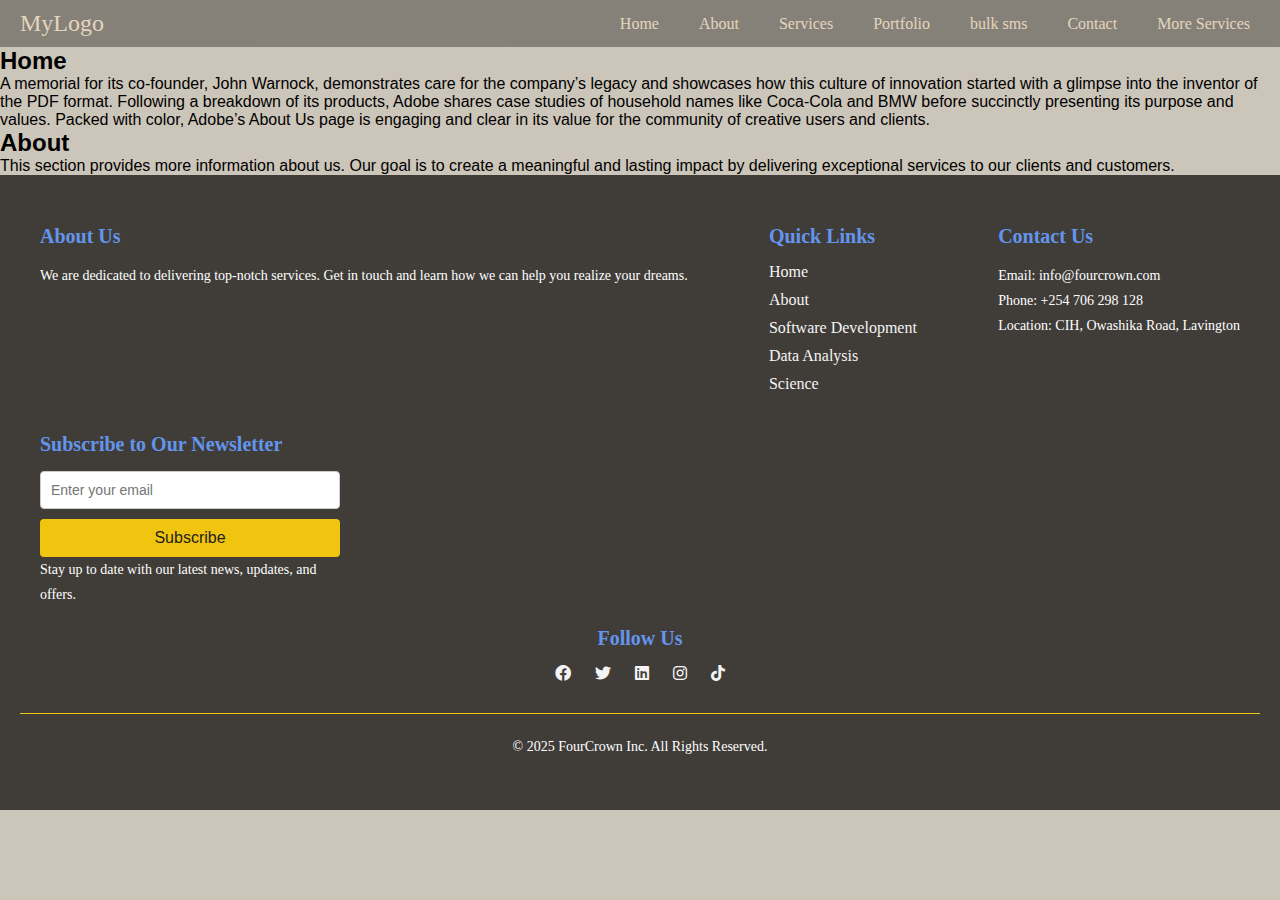
==== index.html @ 17d45e65 "footer styling 101" ====
<!DOCTYPE html>
<html lang="en">

<head>
    <meta charset="UTF-8">
    <meta name="viewport" content="width=device-width, initial-scale=1.0">
    <title>Responsive Navbar</title>
    <link rel="stylesheet" href="home.css">
    <link rel="stylesheet" href="https://cdnjs.cloudflare.com/ajax/libs/font-awesome/6.0.0/css/all.min.css">
</head>

<body>
    <!-- start of navbar -->
    <nav class="navbar">
        <div class="navbar-logo">MyLogo</div>
        <ul class="navbar-menu">
            <li><a href="#home">Home</a></li>
            <li><a href="#about">About</a></li>
            <li><a href="#services">Services</a></li>
            <li><a href="portfolio">Portfolio</a></li>
            <li><a href="bulk-sms">bulk sms</a></li>
            <li><a href="#contact">Contact</a></li>
            <li class="dropdown dropdown-hover">
                <a href="#services" class="dropdown-link">More Services</a>
                <ul class="dropdown-menu">
                    <li><a href="#soft">Software Development</a></li>
                    <li><a href="#data">Data Analysis</a></li>
                    <li><a href="#science">Science</a></li>
                </ul>
            </li>
        </ul>
    </nav>
   <!-- end of navbar -->

    <div id="home">
        <h2>Home</h2>
        <p>
            A memorial for its co-founder, John Warnock, demonstrates care for the company’s legacy and showcases how 
            this culture of innovation started with a glimpse into the inventor of the PDF format. Following a breakdown 
            of its products, Adobe shares case studies of household names like Coca-Cola and BMW before succinctly presenting 
            its purpose and values. Packed with color, Adobe’s About Us page is engaging and clear in its value for the 
            community of creative users and clients.
        </p>
    </div>

    <div id="about">
        <h2>About</h2>
        <p>
            This section provides more information about us. Our goal is to create a meaningful and lasting impact 
            by delivering exceptional services to our clients and customers.
        </p>
    </div>
    <!-- Start of Footer -->
<footer class="footer">
    <div class="footer-container">
        <!-- About Section -->
        <div class="footer-about">
            <h3>About Us</h3>
            <p>We are dedicated to delivering top-notch services. Get in touch and learn how we can help you realize your dreams.</p>
        </div>

        <!-- Quick Links Section -->
        <div class="footer-links">
            <h3>Quick Links</h3>
            <ul>
                <li><a href="#home">Home</a></li>
                <li><a href="#about">About</a></li>
                <li><a href="#soft">Software Development</a></li>
                <li><a href="#data">Data Analysis</a></li>
                <li><a href="#science">Science</a></li>
            </ul>
        </div>

        <!-- Contact Section -->
        <div class="footer-contact">
            <h3>Contact Us</h3>
            <p>Email: info@fourcrown.com</p>
            <p>Phone: +254 706 298 128</p>
            <p>Location: CIH, Owashika Road, Lavington</p>
        </div>

        <!-- Subscribe Section -->
        <div class="footer-subscribe">
            <h3>Subscribe to Our Newsletter</h3>
            <form action="#" class="subscribe-form">
                <input 
                    type="email" 
                    name="email" 
                    id="email" 
                    class="subscribe-input" 
                    placeholder="Enter your email" 
                    required
                >
                <button type="submit" class="subscribe-button">Subscribe</button>
            </form>
            <p>Stay up to date with our latest news, updates, and offers.</p>
        </div>
    </div>

    <!-- Social Media Section -->
    <div class="footer-social">
        <h3>Follow Us</h3>
        <a href="" class="social-icon" aria-label="Facebook">
            <i class="fab fa-facebook"></i>
        </a>
        <a href="" class="social-icon">
            <i class="fab fa-twitter" aria-hidden="true"></i>
        </a>
        <a href="" class="social-icon">
            <i class="fab fa-linkedin" aria-hidden="true"></i>
        </a>
        <a href="" class="social-icon">
            <i class="fab fa-instagram" aria-hidden="true"></i>
        </a>
        <a href="" class="social-icon">
            <i class="fab fa-tiktok" aria-hidden="true"></i>
        </a>
    </div>

    <!-- Footer Bottom -->
    <div class="footer-bottom">
        <p>&copy; 2025 FourCrown Inc. All Rights Reserved.</p>
    </div>
</footer>
<!-- End of Footer -->
</body>

</html>
---- home.css ----
* {
    margin: 0;
    padding: 0;
    box-sizing: border-box;
}

body {
    background-color: #ccc5b9;
    font-family: Arial, sans-serif; 
}


.navbar {
    background-color: #403d39;
    opacity: 0.5;
    color: rgb(252, 249, 246);
    display: flex;
    justify-content: space-between;
    align-items: center;
    padding: 10px 20px;
    font-family: 'Times New Roman', Times, serif;
}


.navbar-logo {
    font-size: 1.5rem;
    color: bisque;
}


.navbar-menu {
    list-style: none;
    display: flex;
    gap: 20px;
}

.navbar-menu li {
    position: relative; 
}

.navbar-menu a {
    color: bisque;
    text-decoration: none;
    padding: 5px 10px;
    transition: background-color 0.3s ease, color 0.3s ease;
}

.navbar-menu a:hover {
    background-color: #fff;
    border-radius: 5px;
    color: chocolate;
}


.dropdown-menu {
    display: none; 
    position: absolute;
    top: 100%;
    left: 0;
    background-color: aquamarine;
    list-style: none;
    min-width: 150px;
    border-radius: 10px;
    box-shadow: 0 4px 6px rgba(0, 0, 0, 0.1); 
    z-index: 1000; 
}

.dropdown-menu li {
    padding: 5px 10px;
}

.dropdown-menu a {
    padding: 5px 10px;
    display: block;
    color: black;
    text-decoration: none;
}

.dropdown-menu a:hover {
    background-color: grey;
}

.dropdown-hover:hover .dropdown-menu {
    display: block; 
}

@media (max-width: 768px) {
    .navbar-menu {
        flex-direction: column;
        gap: 10px;
    }
}

/* footer */

.footer {
    background-color: #403d39;
    color: #fff;
    padding: 50px 20px;
    font-family: 'Times New Roman', Times, serif;
}

.footer-container {
    display: flex;
    flex-wrap: wrap;
    color: white;
    justify-content: space-between;
    gap: 30px;
    max-width: 1200px;
    margin: 0 auto;
}

.footer h3 {
    margin-bottom: 15px;
    font-size: 20px;
    color: cornflowerblue;
}

.footer p {
    font-size: 14px;
    line-height: 1.8;
}

.footer-links ul {
    list-style: none;
    padding: 0;
    margin: 0;
}

.footer-links li {
    margin-bottom: 10px;
}

.footer-links a {
    color: #f4f4f4;
    text-decoration: none;
    transition: color 0.3s ease;
}

.footer-links a:hover {
    color: #f1c40f;
}

.footer-subscribe {
    max-width: 300px;
}

.subscribe-form {
    display: flex;
    flex-direction: column;
    gap: 10px;
}

.subscribe-input {
    padding: 10px;
    font-size: 14px;
    border: 1px solid #ccc;
    border-radius: 4px;
    outline: none;
}

.subscribe-input:focus {
    border-color: #f1c40f;
    box-shadow: 0 0 5px #555;
}

.subscribe-button {
    padding: 10px;
    font-size: 16px;
    color: #1e1e1e;
    background-color: #f1c40f;
    border: none;
    border-radius: 4px;
    cursor: pointer;
    transition: background-color 0.3s ease;
}

.subscribe-button:hover {
    background-color: #d4a00f;
}

.footer-social {
    text-align: center;
    margin-top: 20px;
}

.footer-social .social-icon {
    display: inline-block;
    margin: 0 10px;
    color: #f4f4f4;
    text-decoration: none;
    font-size: 16px;
    transition: color 0.3s ease;
}

.footer-social .social-icon:hover {
    color: #f1c40f;
}

.social-icon {
    color: #f4f4f4;
    font-size: 20px;
    margin: 0 10px;
    text-decoration: none;
    transition: color 0.3s ease;
}
.social-icon:hover {
    color: #f1c40f;
}

.footer-bottom {
    text-align: center;
    margin-top: 30px;
    font-size: 14px;
    border-top: 1px solid #f1c40f;
    padding-top: 20px;
}

@media (max-width: 768px) {
    .footer-container {
        flex-direction: column;
        text-align: center;
    }

    .footer-social {
        margin-top: 10px;
    }
}
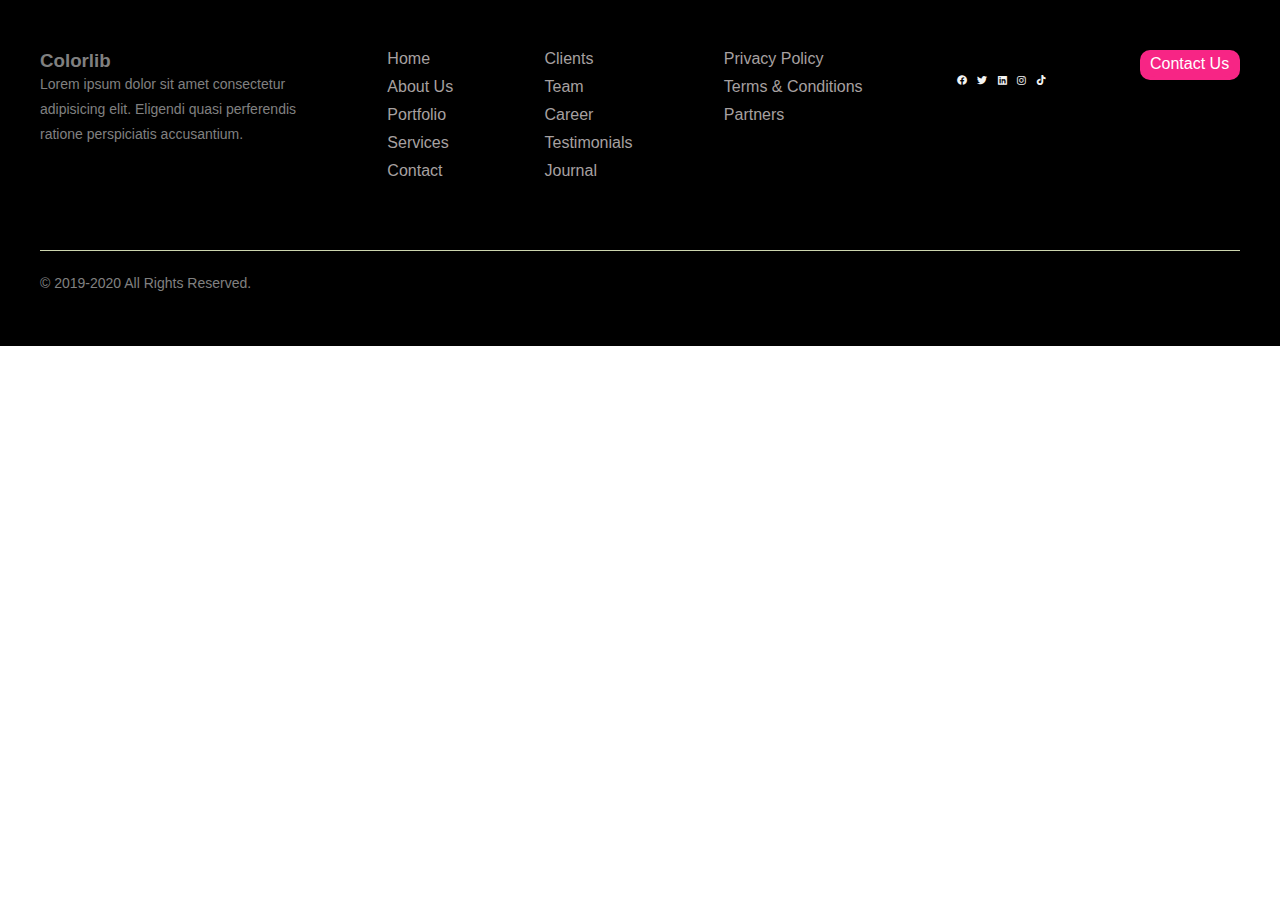
==== commit 32fe25a1: "css footer styling" ====
--- a/index.html
+++ b/index.html
@@ -4,125 +4,82 @@
 <head>
     <meta charset="UTF-8">
     <meta name="viewport" content="width=device-width, initial-scale=1.0">
-    <title>Responsive Navbar</title>
-    <link rel="stylesheet" href="home.css">
+    <title>footer</title>
+    <link rel="stylesheet" href="styles.css">
     <link rel="stylesheet" href="https://cdnjs.cloudflare.com/ajax/libs/font-awesome/6.0.0/css/all.min.css">
 </head>
+<body>
 
-<body>
-    <!-- start of navbar -->
-    <nav class="navbar">
-        <div class="navbar-logo">MyLogo</div>
-        <ul class="navbar-menu">
-            <li><a href="#home">Home</a></li>
-            <li><a href="#about">About</a></li>
-            <li><a href="#services">Services</a></li>
-            <li><a href="portfolio">Portfolio</a></li>
-            <li><a href="bulk-sms">bulk sms</a></li>
-            <li><a href="#contact">Contact</a></li>
-            <li class="dropdown dropdown-hover">
-                <a href="#services" class="dropdown-link">More Services</a>
-                <ul class="dropdown-menu">
-                    <li><a href="#soft">Software Development</a></li>
-                    <li><a href="#data">Data Analysis</a></li>
-                    <li><a href="#science">Science</a></li>
-                </ul>
-            </li>
-        </ul>
-    </nav>
-   <!-- end of navbar -->
-
-    <div id="home">
-        <h2>Home</h2>
-        <p>
-            A memorial for its co-founder, John Warnock, demonstrates care for the company’s legacy and showcases how 
-            this culture of innovation started with a glimpse into the inventor of the PDF format. Following a breakdown 
-            of its products, Adobe shares case studies of household names like Coca-Cola and BMW before succinctly presenting 
-            its purpose and values. Packed with color, Adobe’s About Us page is engaging and clear in its value for the 
-            community of creative users and clients.
-        </p>
-    </div>
-
-    <div id="about">
-        <h2>About</h2>
-        <p>
-            This section provides more information about us. Our goal is to create a meaningful and lasting impact 
-            by delivering exceptional services to our clients and customers.
-        </p>
-    </div>
-    <!-- Start of Footer -->
+</body>
 <footer class="footer">
     <div class="footer-container">
-        <!-- About Section -->
-        <div class="footer-about">
-            <h3>About Us</h3>
-            <p>We are dedicated to delivering top-notch services. Get in touch and learn how we can help you realize your dreams.</p>
+        <!-- colorlib Section -->
+        <div class="footer-colorlib">
+            <h3>Colorlib</h3>
+            <p>Lorem ipsum dolor sit amet consectetur <br>adipisicing elit. Eligendi quasi perferendis<br> ratione perspiciatis accusantium.    <br></p>
         </div>
+               <!-- Quick Links Section -->
+               <div class="footer-links">
+                <ul>
+                    <li><a href="#home">Home</a></li>
+                    <li><a href="#about us">About Us</a></li>
+                    <li><a href="#portfolio">Portfolio</a></li>
+                    <li><a href="#services">Services</a></li>
+                    <li><a href="#contact">Contact</a></li>
+                </ul>
+            </div> 
 
-        <!-- Quick Links Section -->
-        <div class="footer-links">
-            <h3>Quick Links</h3>
-            <ul>
-                <li><a href="#home">Home</a></li>
-                <li><a href="#about">About</a></li>
-                <li><a href="#soft">Software Development</a></li>
-                <li><a href="#data">Data Analysis</a></li>
-                <li><a href="#science">Science</a></li>
-            </ul>
-        </div>
+            <!-- topics section -->
+            <div class="footer-topics">
+                <ul>
+                    <li><a href="#clients">Clients</a></li>
+                    <li><a href="#team">Team</a></li>
+                    <li><a href="#career">Career</a></li>
+                    <li><a href="#testimonials">Testimonials</a></li>
+                    <li><a href="#journal">Journal</a></li>
+                </ul>
+            </div> 
+            
+            <!-- policies section -->
+            <div class="footer-policies">
+                <ul>
+                    <li><a href="#privacy-policy">Privacy Policy</a></li>
+                    <li><a href="#testimonials">Terms & Conditions </a></li>
+                    <li><a href="#partners">Partners</a></li>
+                </ul>
+            </div> 
 
-        <!-- Contact Section -->
-        <div class="footer-contact">
-            <h3>Contact Us</h3>
-            <p>Email: info@fourcrown.com</p>
-            <p>Phone: +254 706 298 128</p>
-            <p>Location: CIH, Owashika Road, Lavington</p>
-        </div>
+            <!-- social media section -->
+            <div class="footer-social">
+                
+                <a href="" class="social-icon" aria-label="Facebook">
+                    <i class="fab fa-facebook"></i>
+                </a>
+                <a href="" class="social-icon">
+                    <i class="fab fa-twitter" aria-hidden="true"></i>
+                </a>
+                <a href="" class="social-icon">
+                    <i class="fab fa-linkedin" aria-hidden="true"></i>
+                </a>
+                <a href="" class="social-icon">
+                    <i class="fab fa-instagram" aria-hidden="true"></i>
+                </a>
+                <a href="" class="social-icon">
+                    <i class="fab fa-tiktok" aria-hidden="true"></i>
+                </a>
+            </div>
 
-        <!-- Subscribe Section -->
-        <div class="footer-subscribe">
-            <h3>Subscribe to Our Newsletter</h3>
-            <form action="#" class="subscribe-form">
-                <input 
-                    type="email" 
-                    name="email" 
-                    id="email" 
-                    class="subscribe-input" 
-                    placeholder="Enter your email" 
-                    required
-                >
-                <button type="submit" class="subscribe-button">Subscribe</button>
-            </form>
-            <p>Stay up to date with our latest news, updates, and offers.</p>
-        </div>
-    </div>
-
-    <!-- Social Media Section -->
-    <div class="footer-social">
-        <h3>Follow Us</h3>
-        <a href="" class="social-icon" aria-label="Facebook">
-            <i class="fab fa-facebook"></i>
-        </a>
-        <a href="" class="social-icon">
-            <i class="fab fa-twitter" aria-hidden="true"></i>
-        </a>
-        <a href="" class="social-icon">
-            <i class="fab fa-linkedin" aria-hidden="true"></i>
-        </a>
-        <a href="" class="social-icon">
-            <i class="fab fa-instagram" aria-hidden="true"></i>
-        </a>
-        <a href="" class="social-icon">
-            <i class="fab fa-tiktok" aria-hidden="true"></i>
-        </a>
-    </div>
-
-    <!-- Footer Bottom -->
-    <div class="footer-bottom">
-        <p>&copy; 2025 FourCrown Inc. All Rights Reserved.</p>
-    </div>
+            <!-- footer contact us button -->
+             <div class="contact-button">
+                <a href="contact-us" class="contact-button">Contact Us</a>
+             </div>
+             <!-- end of contact us button -->
+   
+<!-- Footer Bottom -->
+<div class="footer-bottom">
+    <p>&copy; 2019-2020 All Rights Reserved.</p>
+</div>
 </footer>
 <!-- End of Footer -->
-</body>
-
-</html>+    </div>
+</footer>--- a/styles.css
+++ b/styles.css
@@ -0,0 +1,145 @@
+* {
+    margin: 0;
+    padding: 0;
+    box-sizing: border-box;
+}
+
+.html, body {
+    margin: 0;
+    padding: 0;
+    height: 100%;
+}
+.footer {
+    padding-top: 100vh;
+    background-color: black;
+    color: grey;
+    font-family: sans-serif;
+    padding: 50px 20px;
+}
+
+.footer-container {
+    display: flex;
+    flex-wrap: wrap;
+    color: grey;
+    justify-content:space-between;
+    gap: 30px ;
+    margin:0 auto ;
+    max-width: 1200px ;
+}
+
+.footer p {
+    text-align: left;
+    font-size: 14px;
+    line-height: 1.8;
+}
+
+.footer-links ul {
+    text-align: left;
+    list-style: none;
+    padding: 0;
+    margin: 0;
+
+}
+
+.footer-links li {
+    margin-bottom: 10px;
+}
+
+.footer-links a {
+    color: #a7a1a1;
+    text-decoration: none;
+    transition: color 0.3s ease
+}
+
+.footer-topics ul {
+    text-align: left;
+    list-style: none;
+    padding: 0;
+    margin: 0;
+}
+
+.footer-topics li {
+    margin-bottom: 10px;
+}
+
+.footer-topics a {
+    color: #a7a1a1;
+    text-decoration: none;
+    transition: color 0.3s ease
+}
+
+.footer-policies ul {
+    text-align: left;
+    list-style: none;
+    padding: 0;
+    margin: 0;
+}
+
+.footer-policies li {
+    margin-bottom: 10px;
+}
+
+.footer-policies a {
+    color: #a7a1a1;
+    text-decoration: none;
+    transition: color 0.3s ease
+}
+
+.footer-social {
+    text-align: left;
+    margin-top: 20px;
+
+}
+
+.footer-social .social-icon {
+    display: inline-block;
+    margin: 3px;
+    color: #f4f4f4;
+    text-decoration:none;
+    font-size: 10px;
+    transition: color 0.3s ease;
+    cursor: pointer;
+}
+
+.footer-social .social-icon:hover {
+    color: #f72585;
+}
+
+.contact-button {
+    color: white;
+    text-decoration: none;
+    transition: color 0.3s ease;
+    background-color: #f72585;
+    font-size: 16px;
+    height:30px;
+    width: 100px;
+    padding: 5px 5px ;
+    border: none;
+    border-radius: 10px;
+    text-align: left;
+    cursor: pointer;
+}
+
+.contact-button:hover {
+    background-color: #ffc2d1;
+    transform: scale(1.05);
+}
+
+.footer-bottom {
+    margin-top: 30px;
+    font-size: 14px;
+    border-top: 1px solid #ccd5ae;
+    padding-top: 20px;
+    width: 100%;
+}
+
+@media (max-width: 768px) {
+    .footer-container {
+        flex-direction: column;
+        text-align: center;
+    }
+
+    .footer-social {
+        margin-top: 10px;
+    }
+}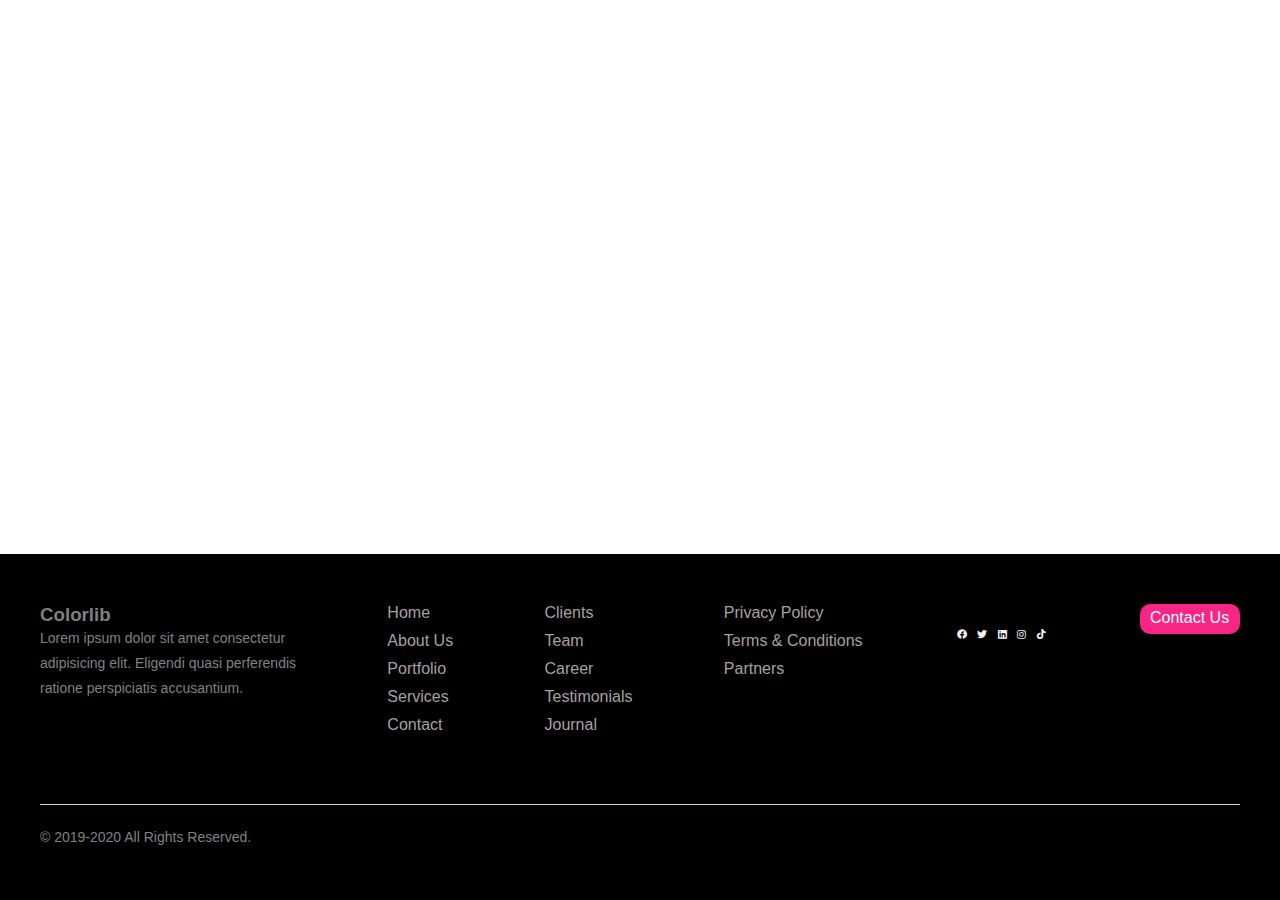
==== commit 00d113df: "css styled footer" ====
--- a/index.html
+++ b/index.html
@@ -9,8 +9,10 @@
     <link rel="stylesheet" href="https://cdnjs.cloudflare.com/ajax/libs/font-awesome/6.0.0/css/all.min.css">
 </head>
 <body>
+    <div class="wrapper">
+        <!-- Empty body-->
+        <div class="content"></div>
 
-</body>
 <footer class="footer">
     <div class="footer-container">
         <!-- colorlib Section -->
@@ -82,4 +84,6 @@
 </footer>
 <!-- End of Footer -->
     </div>
-</footer>+</footer>
+</body>
+</html>--- a/styles.css
+++ b/styles.css
@@ -4,11 +4,20 @@
     box-sizing: border-box;
 }
 
-.html, body {
-    margin: 0;
-    padding: 0;
+html, body {
     height: 100%;
 }
+
+.wrapper {
+    display: flex;
+    flex-direction: column;
+    min-height: 100vh;
+}
+
+.content {
+    flex: 1; 
+}
+
 .footer {
     padding-top: 100vh;
     background-color: black;
